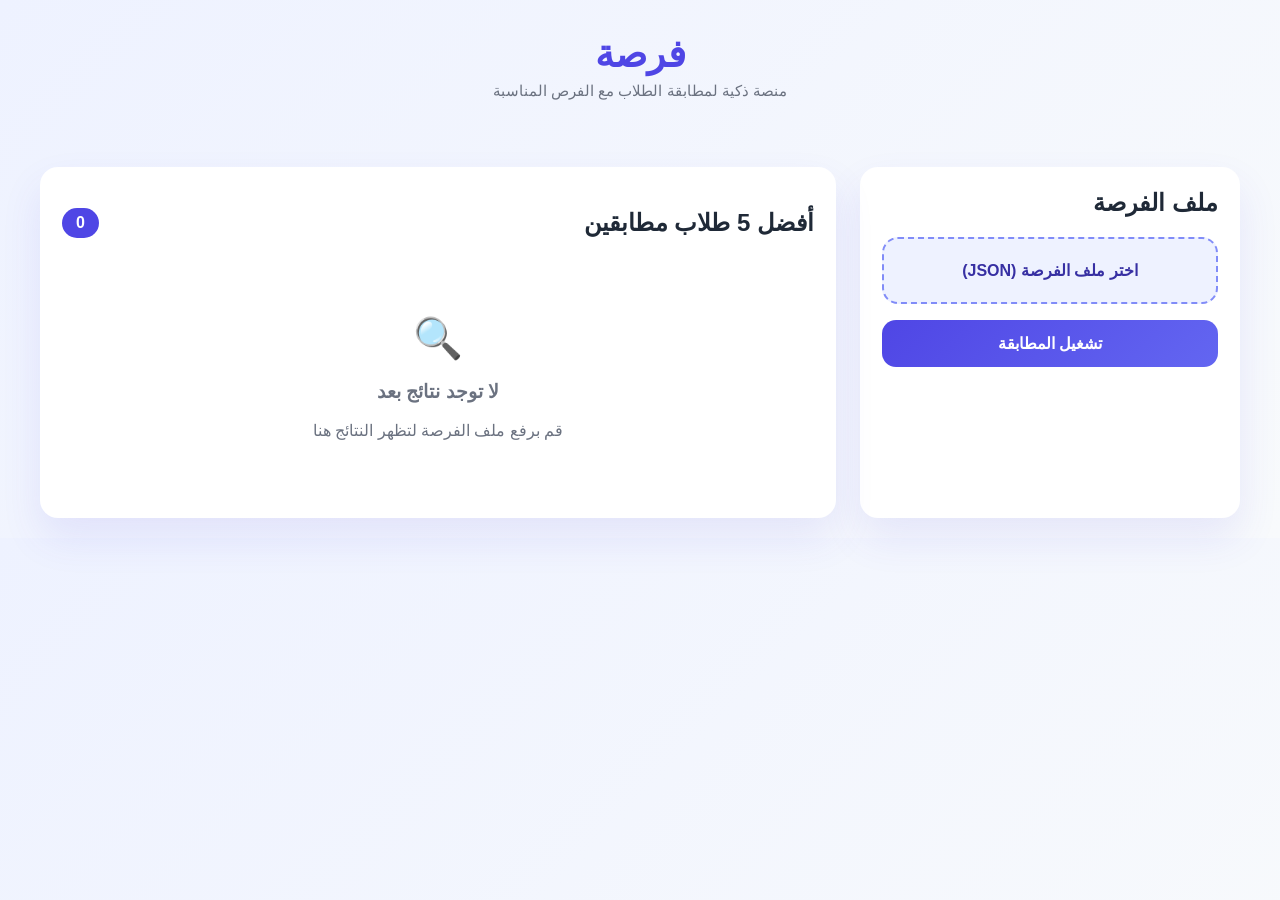
==== kafka-proccess/dashboard-frontend/index.html @ ebf0909d "pipline" ====
<!DOCTYPE html>
<html lang="ar" dir="rtl">
  <head>
    <meta charset="UTF-8" />
    <title> فرصة </title>
    <meta name="viewport" content="width=device-width, initial-scale=1.0" />
    <link rel="stylesheet" href="styles.css" />
  </head>

  <body>
    <header class="site-header">
      <h1 class="site-title">فرصة</h1>
      <p class="site-tagline">منصة ذكية لمطابقة الطلاب مع الفرص المناسبة</p>
    </header>

    <div class="simple-page">
      <main class="simple-layout">
        <section class="simple-card upload-card">
          <h2>ملف الفرصة</h2>

          <form id="uploadForm" class="upload-form">
            <label for="opportunityFile" class="file-input-label">
              اختر ملف الفرصة (JSON)
              <input
                type="file"
                id="opportunityFile"
                accept=".json,application/json"
                required
              />
            </label>

            <button type="submit" class="primary-btn">
              تشغيل المطابقة
            </button>

            <div id="status" class="status"></div>
          </form>
        </section>

        <section class="simple-card results-card">
          <div class="results-header">
            <h2>أفضل 5 طلاب مطابقين</h2>
            <div class="badge" id="resultsCount">0</div>
          </div>

          <div id="resultsList" class="results-list">
            <div class="empty-state">
              <div class="empty-icon">🔍</div>
              <h3>لا توجد نتائج بعد</h3>
              <p>قم برفع ملف الفرصة لتظهر النتائج هنا</p>
            </div>
          </div>
        </section>
      </main>
    </div>

    <script src="app.js"></script>
  </body>
</html>
---- kafka-proccess/dashboard-frontend/styles.css ----
* {
  box-sizing: border-box;
  font-family: "Cairo", "Segoe UI", sans-serif;
}

body {
  margin: 0;
  background: linear-gradient(135deg, #eef2ff, #f8fafc);
  color: #1f2937;
}

.site-header {
  text-align: center;
  padding: 32px 12px;
}

.site-title {
  font-size: 38px;
  font-weight: 800;
  color: #4f46e5;
  margin: 0;
}

.site-tagline {
  margin-top: 6px;
  font-size: 15px;
  color: #6b7280;
}

.simple-page {
  padding: 20px;
}

.simple-layout {
  max-width: 1200px;
  margin: auto;
  display: grid;
  grid-template-columns: 380px 1fr;
  gap: 24px;
}

.simple-card {
  background: #fff;
  border-radius: 18px;
  padding: 22px;
  box-shadow: 0 20px 40px rgba(79, 70, 229, 0.1);
}

.upload-card h2 {
  margin-top: 0;
}

.upload-form {
  display: flex;
  flex-direction: column;
  gap: 16px;
}

.file-input-label {
  border: 2px dashed #818cf8;
  background: #eef2ff;
  border-radius: 16px;
  padding: 22px;
  text-align: center;
  cursor: pointer;
  font-weight: 700;
  color: #3730a3;
}

.file-input-label input {
  display: none;
}

.primary-btn {
  padding: 14px;
  border-radius: 14px;
  border: none;
  background: linear-gradient(135deg, #4f46e5, #6366f1);
  color: #fff;
  font-size: 16px;
  font-weight: 800;
  cursor: pointer;
}

.primary-btn:hover {
  box-shadow: 0 10px 25px rgba(79, 70, 229, 0.35);
}

.status {
  font-size: 14px;
  font-weight: 700;
}

.status.success {
  color: #047857;
}

.status.error {
  color: #b91c1c;
}

.results-header {
  display: flex;
  justify-content: space-between;
  align-items: center;
  margin-bottom: 18px;
}

.badge {
  background: #4f46e5;
  color: #fff;
  padding: 6px 14px;
  border-radius: 999px;
  font-weight: bold;
}

.results-list {
  display: flex;
  flex-direction: column;
  gap: 16px;
}

.student-card {
  display: grid;
  grid-template-columns: 1.5fr 2fr 120px;
  gap: 18px;
  padding: 18px;
  border-radius: 18px;
  background: #f9fafb;
  border: 1px solid #e5e7eb;
}

.student-name {
  font-size: 16px;
  font-weight: 800;
}

.student-email {
  font-size: 13px;
  color: #6b7280;
}

.student-meta {
  display: flex;
  gap: 12px;
  font-size: 13px;
}

.chips {
  display: flex;
  flex-wrap: wrap;
  gap: 6px;
}

.chip {
  padding: 5px 12px;
  font-size: 12px;
  border-radius: 999px;
}

.chip.skill {
  background: #ecfeff;
  color: #0369a1;
}

.chip.course {
  background: #fef3c7;
  color: #92400e;
}


.similarity-badge {
  display: flex;
  align-items: center;
  justify-content: center;
}

.similarity-pill {
  display: inline-flex;
  align-items: center;
  justify-content: center;

  width: auto;        
  height: auto;       
  padding: 10px 14px; 

  background: linear-gradient(135deg, #22c55e, #16a34a);
  color: #fff;

  font-weight: 800;
  font-size: 15px;

  border-radius: 999px; 
  white-space: nowrap;  
}

.empty-state {
  text-align: center;
  padding: 40px;
  color: #6b7280;
}

.empty-icon {
  font-size: 40px;
}

@media (max-width: 900px) {
  .simple-layout {
    grid-template-columns: 1fr;
  }

  .student-card {
    grid-template-columns: 1fr;
  }
}
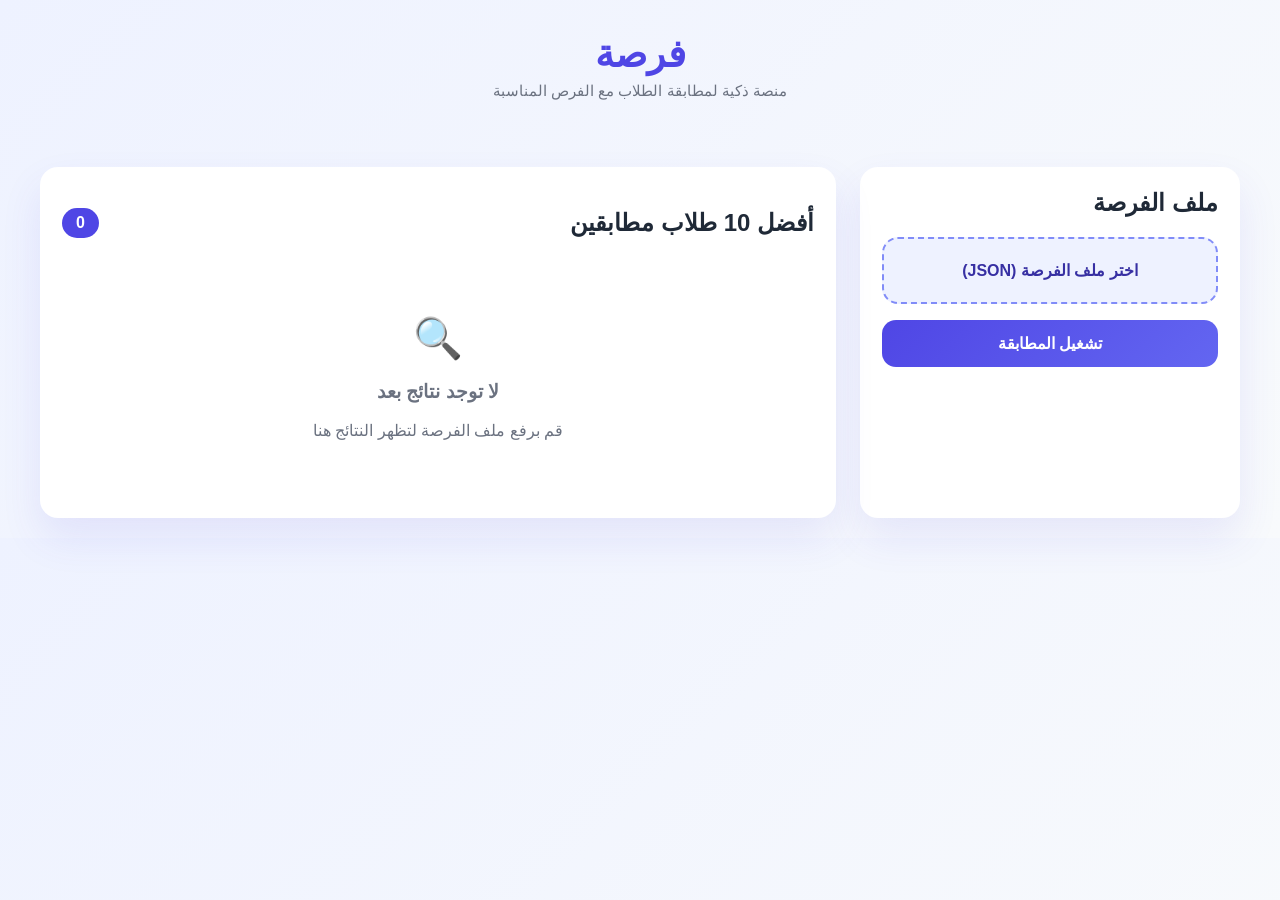
==== commit 95099774: "dashbord" ====
--- a/kafka-proccess/dashboard-frontend/index.html
+++ b/kafka-proccess/dashboard-frontend/index.html
@@ -1,59 +1,51 @@
 <!DOCTYPE html>
 <html lang="ar" dir="rtl">
-  <head>
+<head>
     <meta charset="UTF-8" />
-    <title> فرصة </title>
+    <title>فرصة</title>
     <meta name="viewport" content="width=device-width, initial-scale=1.0" />
     <link rel="stylesheet" href="styles.css" />
-  </head>
+</head>
 
-  <body>
-    <header class="site-header">
-      <h1 class="site-title">فرصة</h1>
-      <p class="site-tagline">منصة ذكية لمطابقة الطلاب مع الفرص المناسبة</p>
-    </header>
+<body>
+<header class="site-header">
+    <h1 class="site-title">فرصة</h1>
+    <p class="site-tagline">منصة ذكية لمطابقة الطلاب مع الفرص المناسبة</p>
+</header>
 
-    <div class="simple-page">
-      <main class="simple-layout">
+<div class="simple-page">
+    <main class="simple-layout">
         <section class="simple-card upload-card">
-          <h2>ملف الفرصة</h2>
+            <h2>ملف الفرصة</h2>
 
-          <form id="uploadForm" class="upload-form">
-            <label for="opportunityFile" class="file-input-label">
-              اختر ملف الفرصة (JSON)
-              <input
-                type="file"
-                id="opportunityFile"
-                accept=".json,application/json"
-                required
-              />
-            </label>
+            <form id="uploadForm" class="upload-form">
+                <label for="opportunityFile" class="file-input-label">
+                    اختر ملف الفرصة (JSON)
+                    <input type="file" id="opportunityFile" accept=".json,application/json" required />
+                </label>
 
-            <button type="submit" class="primary-btn">
-              تشغيل المطابقة
-            </button>
-
-            <div id="status" class="status"></div>
-          </form>
+                <button type="submit" class="primary-btn">تشغيل المطابقة</button>
+                <div id="status" class="status"></div>
+            </form>
         </section>
 
         <section class="simple-card results-card">
-          <div class="results-header">
-            <h2>أفضل 5 طلاب مطابقين</h2>
-            <div class="badge" id="resultsCount">0</div>
-          </div>
+            <div class="results-header">
+                <h2>أفضل 10 طلاب مطابقين</h2>
+                <div class="badge" id="resultsCount">0</div>
+            </div>
 
-          <div id="resultsList" class="results-list">
-            <div class="empty-state">
-              <div class="empty-icon">🔍</div>
-              <h3>لا توجد نتائج بعد</h3>
-              <p>قم برفع ملف الفرصة لتظهر النتائج هنا</p>
+            <div id="resultsList" class="results-list">
+                <div class="empty-state">
+                    <div class="empty-icon">🔍</div>
+                    <h3>لا توجد نتائج بعد</h3>
+                    <p>قم برفع ملف الفرصة لتظهر النتائج هنا</p>
+                </div>
             </div>
-          </div>
         </section>
-      </main>
-    </div>
+    </main>
+</div>
 
-    <script src="app.js"></script>
-  </body>
-</html>+<script src="app.js"></script>
+</body>
+</html>
--- a/kafka-proccess/dashboard-frontend/styles.css
+++ b/kafka-proccess/dashboard-frontend/styles.css
@@ -140,9 +140,8 @@
   color: #6b7280;
 }
 
-.student-meta {
-  display: flex;
-  gap: 12px;
+.student-meta div {
+  margin-bottom: 4px; /* فصل كل وحدة على سطر كامل */
   font-size: 13px;
 }
 
@@ -160,12 +159,12 @@
 
 .chip.skill {
   background: #ecfeff;
-  color: #0369a1;
+  color: #0369a1; /* أزرق */
 }
 
 .chip.course {
-  background: #fef3c7;
-  color: #92400e;
+  background: #fff4e6;
+  color: #c2410c; /* برتقالي */
 }
 
 
@@ -179,19 +178,15 @@
   display: inline-flex;
   align-items: center;
   justify-content: center;
-
-  width: auto;        
-  height: auto;       
-  padding: 10px 14px; 
-
+  width: auto;
+  height: auto;
+  padding: 10px 14px;
   background: linear-gradient(135deg, #22c55e, #16a34a);
   color: #fff;
-
   font-weight: 800;
   font-size: 15px;
-
-  border-radius: 999px; 
-  white-space: nowrap;  
+  border-radius: 999px;
+  white-space: nowrap;
 }
 
 .empty-state {
@@ -212,4 +207,4 @@
   .student-card {
     grid-template-columns: 1fr;
   }
-}+}
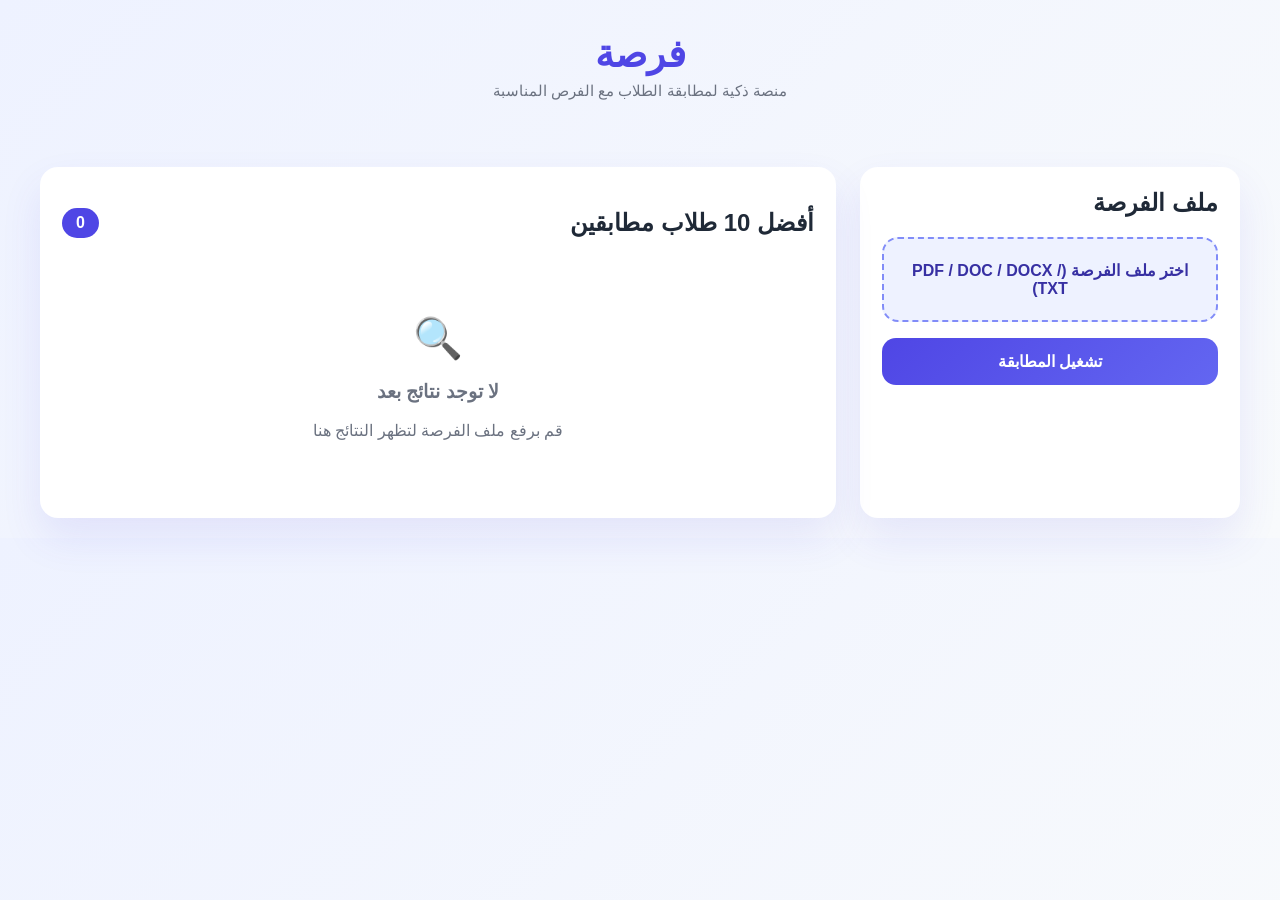
==== commit 8948391b: "push all changes and final commit" ====
--- a/kafka-proccess/dashboard-frontend/index.html
+++ b/kafka-proccess/dashboard-frontend/index.html
@@ -20,8 +20,13 @@
 
             <form id="uploadForm" class="upload-form">
                 <label for="opportunityFile" class="file-input-label">
-                    اختر ملف الفرصة (JSON)
-                    <input type="file" id="opportunityFile" accept=".json,application/json" required />
+                اختر ملف الفرصة (PDF / DOC / DOCX / TXT)
+                <input
+                type="file"
+                id="opportunityFile"
+                accept=".json,.pdf,.doc,.docx,.txt,application/json,application/pdf"
+                required
+                />
                 </label>
 
                 <button type="submit" class="primary-btn">تشغيل المطابقة</button>
